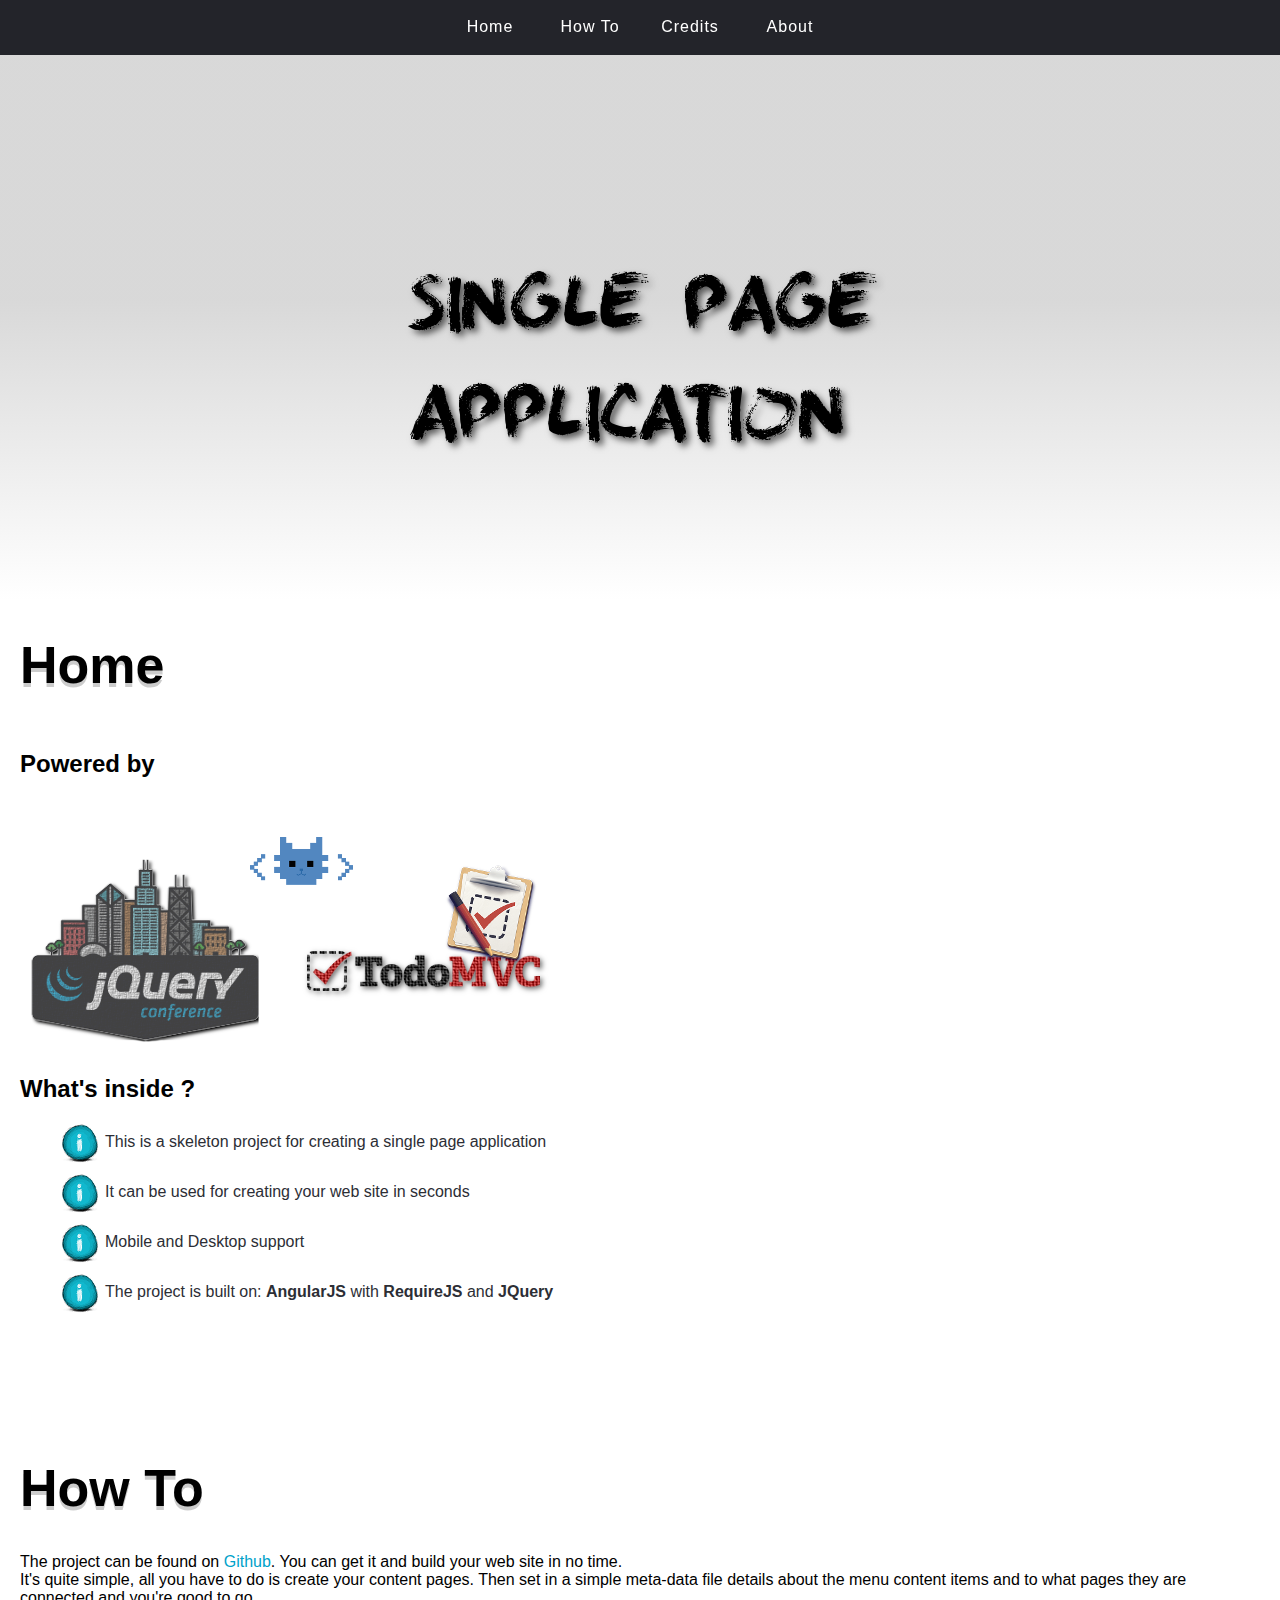
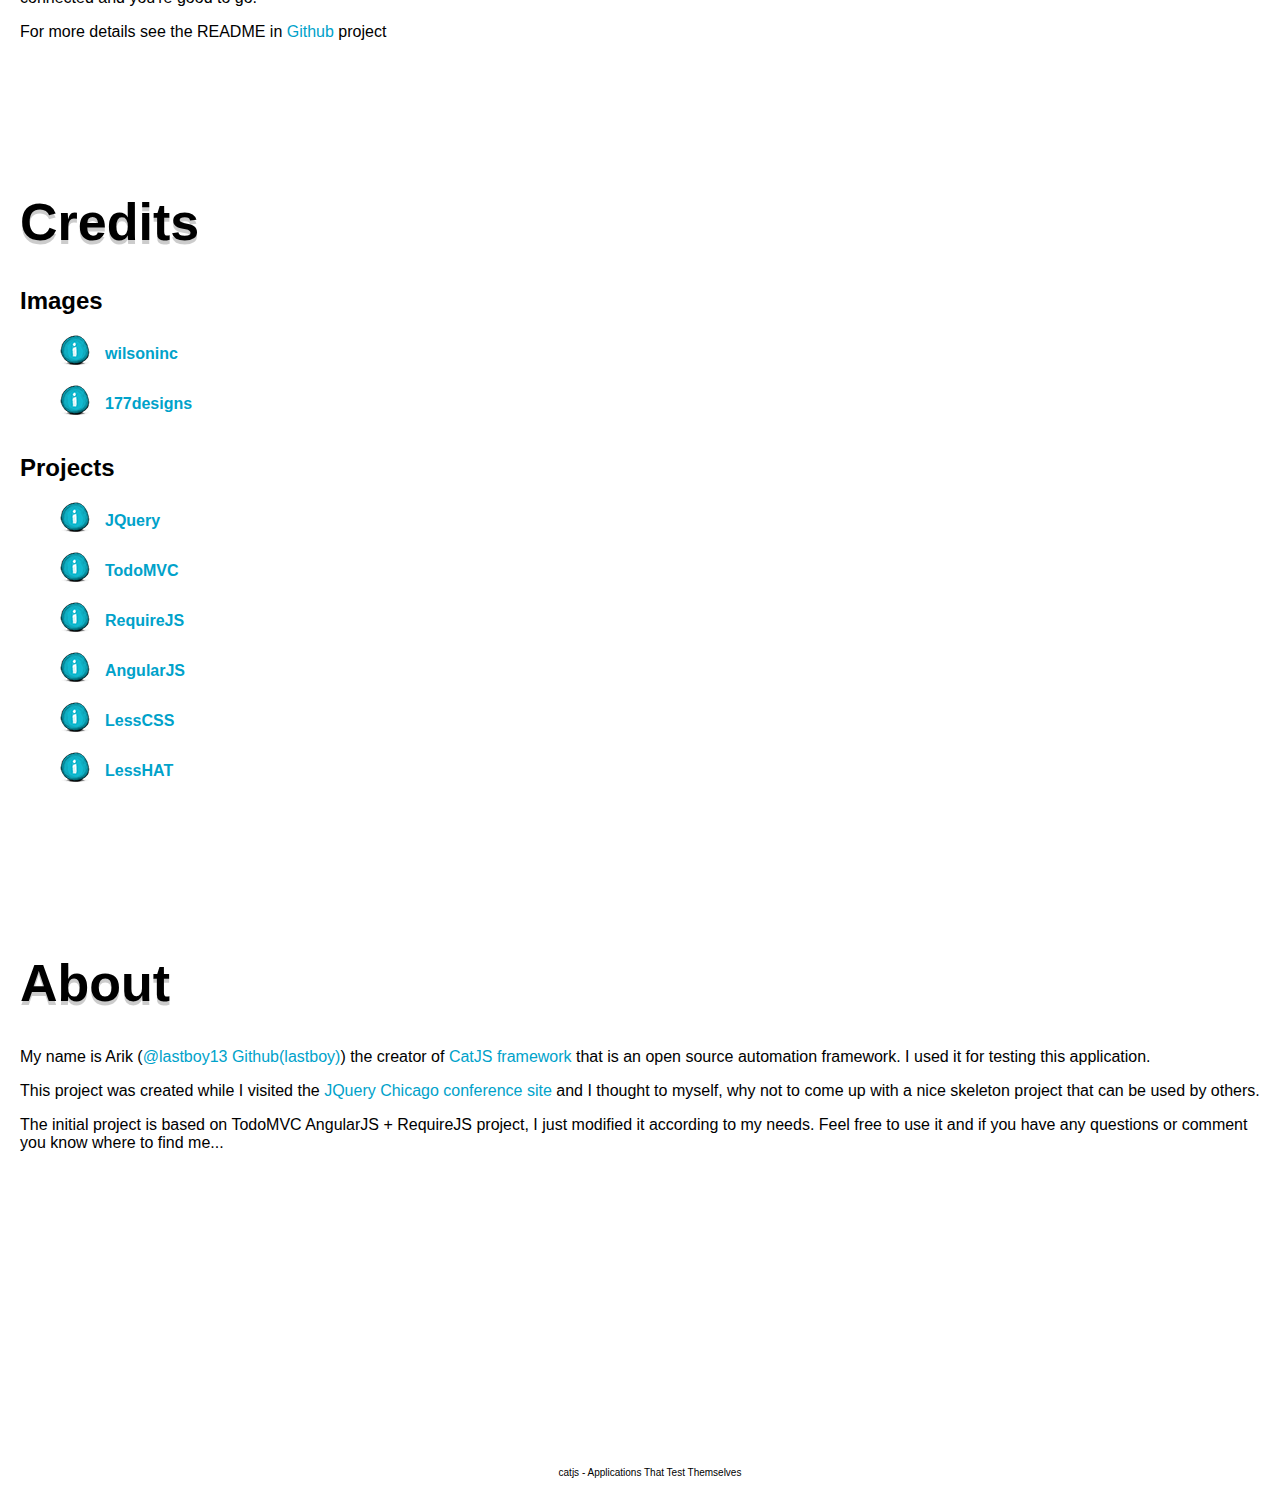
==== web/index.html @ 97d02c83 "folder refactor -  web folder added to the project" ====
<!doctype html>
<html lang="en" data-framework="angularjs">
	<head>
		<meta charset="utf-8">
		<title>JQuery SPA</title>
        <!-- css -->
        <link rel="stylesheet" type="text/css" href="css/jqueryspa.css" />
        <script>
            // Include angular-loader to allow modules to be loaded in any order.
            /*
             AngularJS v1.0.2
             (c) 2010-2012 Google, Inc. http://angularjs.org
             License: MIT
             */
            (function(i){'use strict';function d(c,b,e){return c[b]||(c[b]=e())}return d(d(i,"angular",Object),"module",function(){var c={};return function(b,e,f){e&&c.hasOwnProperty(b)&&(c[b]=null);return d(c,b,function(){function a(a,b,d){return function(){c[d||"push"]([a,b,arguments]);return g}}if(!e)throw Error("No module: "+b);var c=[],d=[],h=a("$injector","invoke"),g={_invokeQueue:c,_runBlocks:d,requires:e,name:b,provider:a("$provide","provider"),factory:a("$provide","factory"),service:a("$provide","service"), value:a("$provide","value"),constant:a("$provide","constant","unshift"),filter:a("$filterProvider","register"),controller:a("$controllerProvider","register"),directive:a("$compileProvider","directive"),config:h,run:function(a){d.push(a);return this}};f&&h(f);return g})}})})(window);
        </script>		
	</head>
	<body>

        <div ng-view></div>
        
        <script data-main="js/config" src="bower_components/requirejs/require.js"></script>
	</body>
</html>
---- web/css/jqueryspa.css ----
HTML,
BODY {
  margin: 0;
  padding: 0;
  height: 100%;
  width: 100%;
  font-family: 'Open Sans', sans-serif;
  font-size: 16px;
  color: #000000;
}
#home {
  padding: 0px;
}
#home .header {
  width: 100%;
  background-image: url([data-uri]);
  background-image: -webkit-linear-gradient(top, rgba(196, 196, 196, 0.65) 50%, rgba(255, 255, 255, 0) 100%);
  background-image: -moz-linear-gradient(top, rgba(196, 196, 196, 0.65) 50%, rgba(255, 255, 255, 0) 100%);
  background-image: -o-linear-gradient(top, rgba(196, 196, 196, 0.65) 50%, rgba(255, 255, 255, 0) 100%);
  background-image: linear-gradient(to bottom, rgba(196, 196, 196, 0.65) 50%, rgba(255, 255, 255, 0) 100%);
  filter: progid:DXImageTransform.Microsoft.gradient(startColorstr='#a6c4c4c4', endColorstr='#00ffffff', GradientType=0);
  /* IE6-9 */
}
#home .header .title {
  width: 100%;
  height: 600px;
  text-align: center;
  background: url(images/title.png) center no-repeat;
}
#home .content {
  padding: 0 20px 0 20px;
}
#home .content .poweredby {
  display: inline-block;
  width: 100%;
}
#home .content .poweredby .jqueryconf {
  background: url(images/jqueryconf_200.png) no-repeat left center transparent;
  width: 251px;
  height: 210px;
  display: table-cell;
}
#home .content .poweredby .catjs {
  display: block;
  top: 40px;
  position: relative;
  left: 230px;
  background: url(images/catjs_48.png) no-repeat left center transparent;
  width: 103px;
  height: 48px;
  z-index: 3;
}
#home .content .poweredby .todomvc {
  background: url(images/todomvc.png) no-repeat 30px 100px transparent;
  width: 270px;
  height: 200px;
  display: table-cell;
  padding-left: 20px;
}
#home .content .poweredby .todomvc .todomvcnote {
  background: url(images/todomvcnote.png) no-repeat 150px 20px transparent;
  width: 250px;
  height: 200px;
  position: absolute;
}
#home .bullets {
  display: inline-block;
  width: 100%;
}
#home .bullets UL {
  display: inline-block;
}
#home .bullets UL LI {
  background: url(images/bullet_info_40.png) no-repeat 0px 0px transparent;
  list-style-type: none;
  margin: 0 0 0 40px;
  padding: 10px 0 0 45px;
  height: 40px;
  font-family: 'Open Sans', sans-serif;
  font-size: 16px;
  color: #2c2e35;
}
#home H1 {
  text-align: left;
  font-size: 52px;
  font-weight: bold;
  text-shadow: 0 4px 0 rgba(0, 0, 0, 0.2);
}
#credits UL {
  display: inline-block;
}
#credits UL LI {
  background: url(images/bullet_info_32.png) no-repeat 0px 0px transparent;
  list-style-type: none;
  margin: 0 0 0 40px;
  padding: 10px 0 0 45px;
  height: 40px;
  font-family: 'Open Sans', sans-serif;
  font-size: 16px;
  color: #2c2e35;
}
.footer {
  height: 300px;
  width: 100%;
  display: table;
  text-align: center;
  padding: 10px;
}
.footer .catjsabout {
  height: 25px;
  font-size: 10px;
  display: table-cell;
  vertical-align: bottom;
}
/* Navigation Links */
nav {
  text-align: center;
}
nav #menu {
  opacity: 1;
}
nav #menu-options {
  display: none;
}
nav ul {
  display: inline-block;
}
nav ul li {
  float: left;
  -webkit-transition: background-color 0.4s ease-in-out;
  -moz-transition: background-color 0.4s ease-in-out;
  -o-transition: background-color 0.4s ease-in-out;
  transition: background-color 0.4s ease-in-out;
  position: relative;
  display: block;
  height: 55px;
  width: 100px;
  top: 0px;
}
nav ul li a {
  -webkit-transition: font-size 0.2s ease-in-out, background-color 0.4s ease-in-out, top 0.1s ease-in-out;
  -moz-transition: font-size 0.2s ease-in-out, background-color 0.4s ease-in-out, top 0.1s ease-in-out;
  -o-transition: font-size 0.2s ease-in-out, background-color 0.4s ease-in-out, top 0.1s ease-in-out;
  transition: font-size 0.2s ease-in-out, background-color 0.4s ease-in-out, top 0.1s ease-in-out;
  color: white;
  font-weight: 100;
  letter-spacing: 1px;
  top: 18px;
  position: relative;
  display: block;
  height: 55px;
  width: 100px;
  outline: 0;
  text-decoration: none;
}
nav ul li a.active {
  -webkit-transition: font-size 0.2s ease-in-out, background-color 0.4s ease-in-out, top 0.1s ease-in-out;
  -moz-transition: font-size 0.2s ease-in-out, background-color 0.4s ease-in-out, top 0.1s ease-in-out;
  -o-transition: font-size 0.2s ease-in-out, background-color 0.4s ease-in-out, top 0.1s ease-in-out;
  transition: font-size 0.2s ease-in-out, background-color 0.4s ease-in-out, top 0.1s ease-in-out;
  font-size: 24px;
  font-weight: bold;
  top: 12px;
}
nav ul li:hover,
nav ul li.active {
  -webkit-transition: background-color 0.4s ease-in-out;
  -moz-transition: background-color 0.4s ease-in-out;
  -o-transition: background-color 0.4s ease-in-out;
  transition: background-color 0.4s ease-in-out;
  background-color: #000000;
}
@media only screen and (max-width: 720px) {
  nav {
    text-align: right;
  }
  nav #menu-options {
    display: block;
    position: absolute;
    color: #ffffff;
    top: 0;
    z-index: 1;
    width: 100px;
    height: 55px;
    line-height: 55px;
    right: 0px;
    text-align: center;
    border-left: 1px solid white;
    background-color: #5E5C5C;
    cursor: pointer;
    font-size: 24px;
    font-weight: bold;
    color: #000000;
  }
  nav #menu {
    display: inline-block;
    margin-top: 55px;
    opacity: 0.7;
  }
  nav #menu .fold {
    opacity: 0;
  }
  nav .opacity-off {
    opacity: 1 !important;
  }
  nav .opacity-on {
    opacity: 0.7 !important;
  }
  nav .opacity-full {
    opacity: 0 !important;
  }
  nav ul {
    padding: 10px 0 10px 0 ;
    -webkit-border-radius: 0px 0px 0px 8px;
    -webkit-background-clip: padding-box;
    -moz-border-radius: 0px 0px 0px 8px;
    -moz-background-clip: padding;
    border-radius: 0px 0px 0px 8px;
    background-clip: padding-box;
  }
  nav ul li {
    -webkit-transition: background-color 0.4s ease-in-out;
    -moz-transition: background-color 0.4s ease-in-out;
    -o-transition: background-color 0.4s ease-in-out;
    transition: background-color 0.4s ease-in-out;
    float: none;
    text-align: center;
  }
  nav ul li a {
    -webkit-transition: font-size 0.2s ease-in-out, background-color 0.4s ease-in-out, top 0.1s ease-in-out;
    -moz-transition: font-size 0.2s ease-in-out, background-color 0.4s ease-in-out, top 0.1s ease-in-out;
    -o-transition: font-size 0.2s ease-in-out, background-color 0.4s ease-in-out, top 0.1s ease-in-out;
    transition: font-size 0.2s ease-in-out, background-color 0.4s ease-in-out, top 0.1s ease-in-out;
    display: inline;
    color: white;
    font-weight: 100;
    letter-spacing: 1px;
    top: 18px;
    text-decoration: none;
    outline: 0;
  }
  nav ul li a.active {
    display: inline;
    -webkit-transition: font-size 0.2s ease-in-out, background-color 0.4s ease-in-out, top 0.1s ease-in-out;
    -moz-transition: font-size 0.2s ease-in-out, background-color 0.4s ease-in-out, top 0.1s ease-in-out;
    -o-transition: font-size 0.2s ease-in-out, background-color 0.4s ease-in-out, top 0.1s ease-in-out;
    transition: font-size 0.2s ease-in-out, background-color 0.4s ease-in-out, top 0.1s ease-in-out;
    background-color: #000000;
    font-size: 24px;
    top: 12px;
    font-weight: bold;
  }
  nav ul li .fold {
    top: -100px;
  }
  nav ul li:hover,
  nav ul li.active {
    -webkit-transition: background-color 0.4s ease-in-out;
    -moz-transition: background-color 0.4s ease-in-out;
    -o-transition: background-color 0.4s ease-in-out;
    transition: background-color 0.4s ease-in-out;
    background-color: #000000;
  }
}
header {
  position: relative;
  top: 0px;
}
section {
  padding: 100px 20px 0 20px;
}
section H1 {
  text-align: left;
  font-size: 52px;
  font-weight: bold;
  text-shadow: 0 4px 0 rgba(0, 0, 0, 0.2);
}
/* UL LI */
ul {
  margin: 0;
  padding: 0;
  list-style: none;
}
/* Anchor */
a {
  color: #00A2CA;
  text-decoration: none;
  z-index: 1;
  position: relative;
}
nav {
  background-color: #23242A;
  position: fixed;
  z-index: 100000;
  width: 100%;
  height: 55px;
  top: 0;
}
nav ul {
  background-color: #23242A;
}
nav #menu {
  -webkit-transition: all 0.8s ease-in-out;
  -moz-transition: all 0.8s ease-in-out;
  -o-transition: all 0.8s ease-in-out;
  transition: all 0.8s ease-in-out;
}
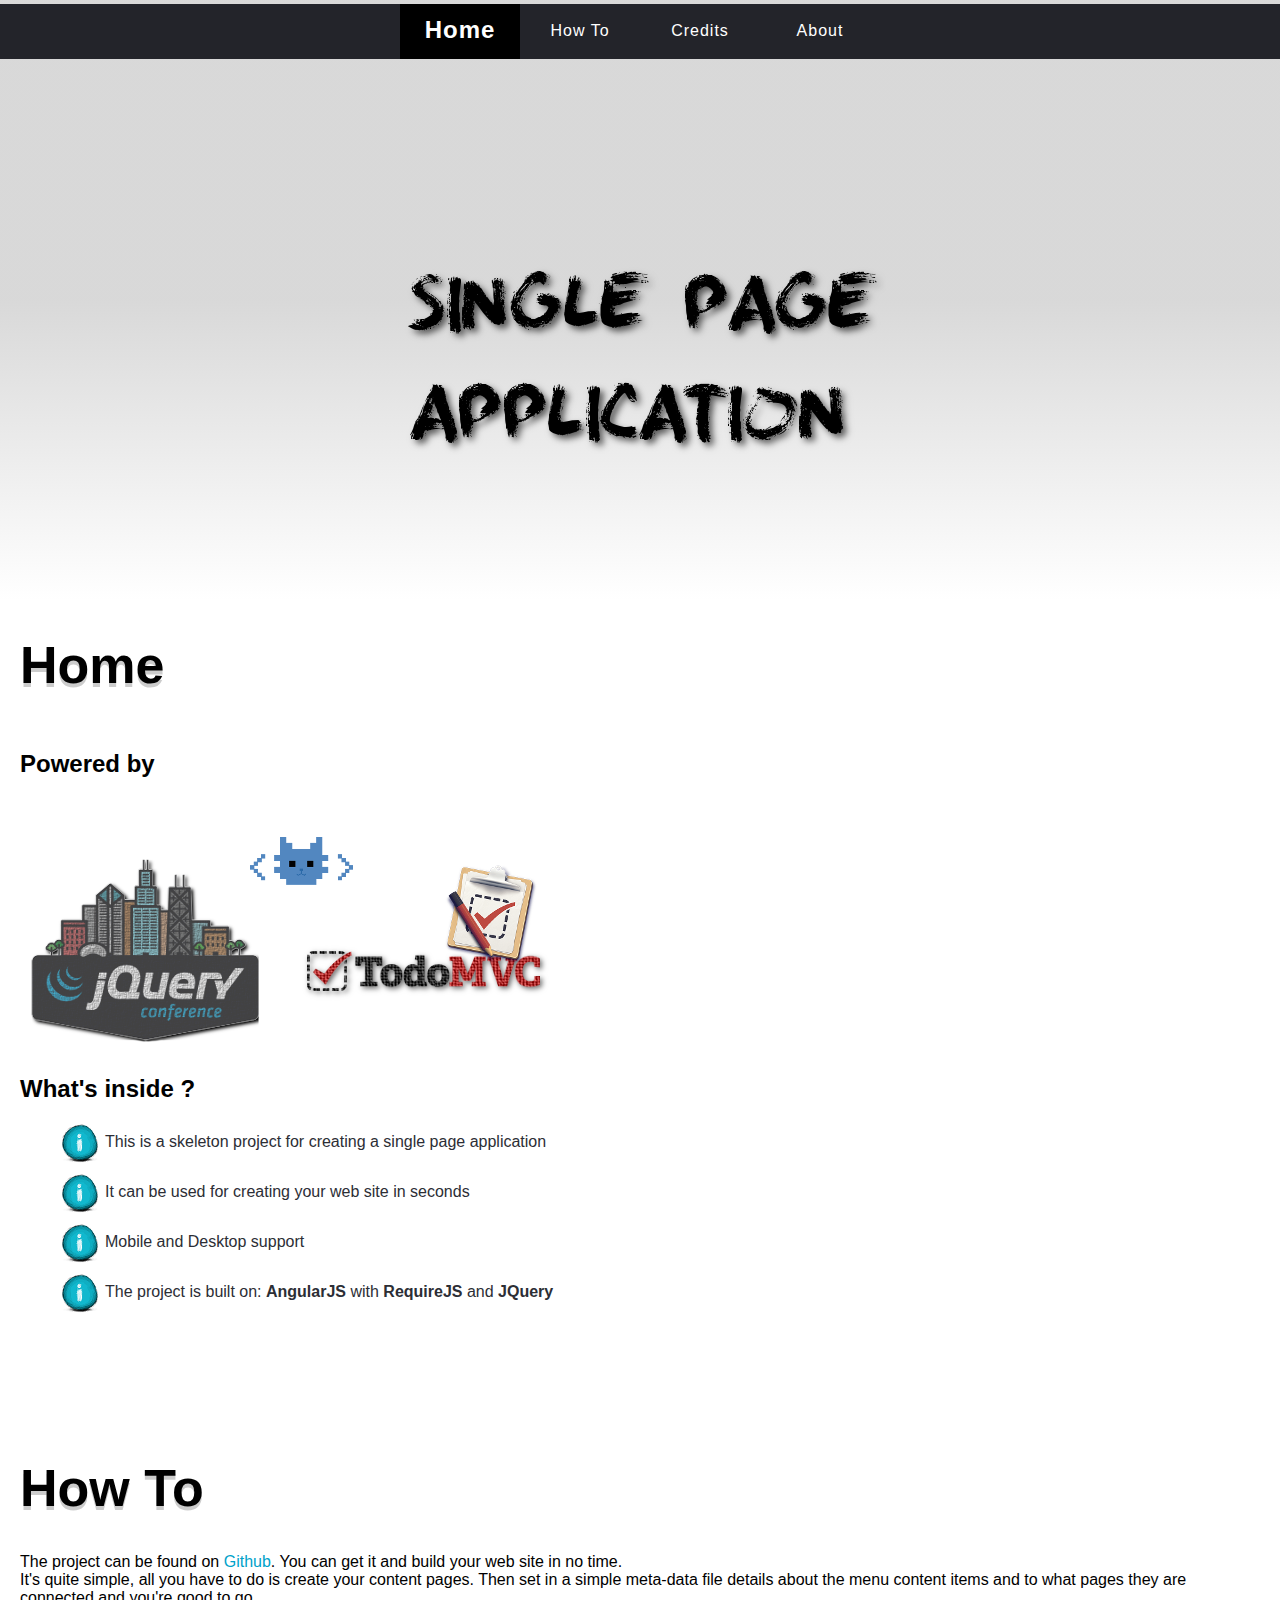
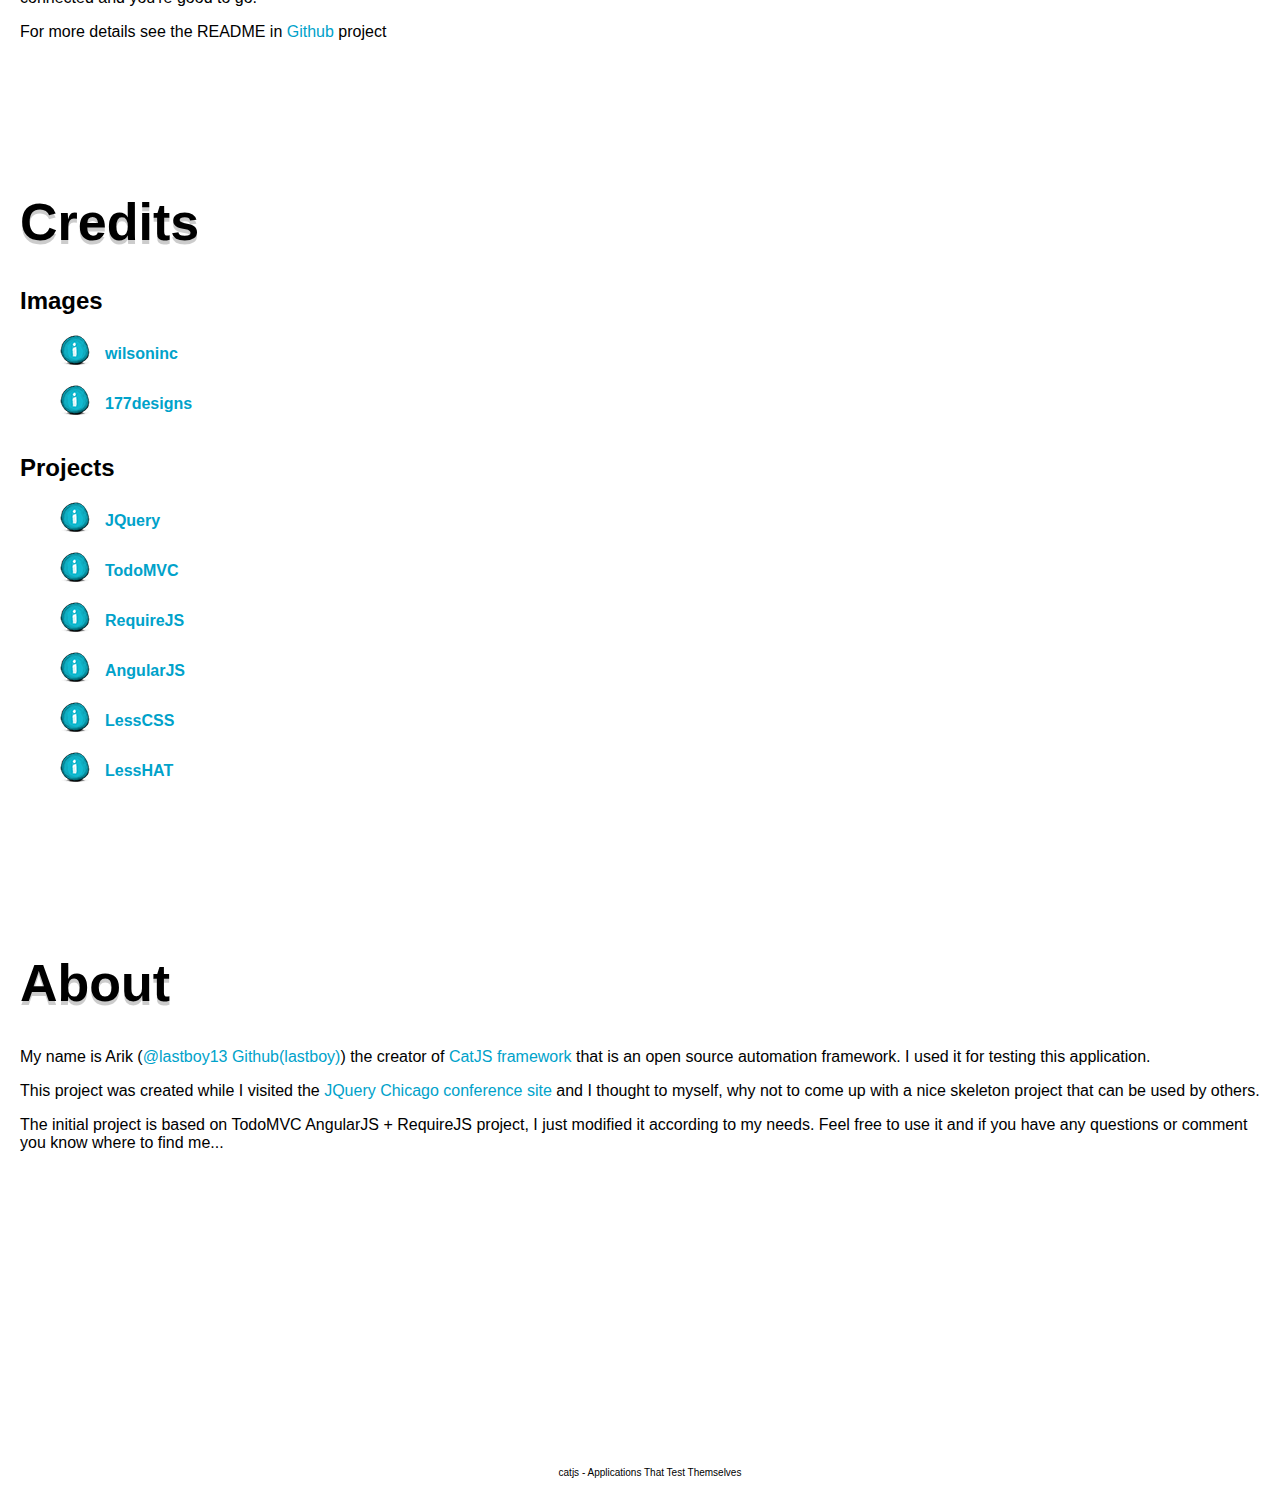
==== commit 2b55202f: "mobile view adjustment" ====
--- a/web/index.html
+++ b/web/index.html
@@ -2,6 +2,7 @@
 <html lang="en" data-framework="angularjs">
 	<head>
 		<meta charset="utf-8">
+        <meta name="viewport" content="width=device-width, initial-scale=1, maximum-scale=1, user-scalable=no">
 		<title>JQuery SPA</title>
         <!-- css -->
         <link rel="stylesheet" type="text/css" href="css/jqueryspa.css" />
--- a/web/css/jqueryspa.css
+++ b/web/css/jqueryspa.css
@@ -27,18 +27,20 @@
   text-align: center;
   background: url(images/title.png) center no-repeat;
 }
+@media only screen and (max-device-width: 480px) and (min-device-width: 320px) {
+  #home .header .title {
+    width: 100%;
+    height: 600px;
+    text-align: center;
+    background: url(images/title_280.png) center no-repeat;
+  }
+}
 #home .content {
   padding: 0 20px 0 20px;
 }
 #home .content .poweredby {
   display: inline-block;
   width: 100%;
-}
-#home .content .poweredby .jqueryconf {
-  background: url(images/jqueryconf_200.png) no-repeat left center transparent;
-  width: 251px;
-  height: 210px;
-  display: table-cell;
 }
 #home .content .poweredby .catjs {
   display: block;
@@ -50,7 +52,21 @@
   height: 48px;
   z-index: 3;
 }
+#home .content .poweredby .jqueryconf {
+  -webkit-transition: all 0.4s ease;
+  -moz-transition: all 0.4s ease;
+  -o-transition: all 0.4s ease;
+  transition: all 0.4s ease;
+  background: url(images/jqueryconf_200.png) no-repeat left center transparent;
+  width: 251px;
+  height: 210px;
+  display: table-cell;
+}
 #home .content .poweredby .todomvc {
+  -webkit-transition: all 0.4s ease;
+  -moz-transition: all 0.4s ease;
+  -o-transition: all 0.4s ease;
+  transition: all 0.4s ease;
   background: url(images/todomvc.png) no-repeat 30px 100px transparent;
   width: 270px;
   height: 200px;
@@ -58,10 +74,39 @@
   padding-left: 20px;
 }
 #home .content .poweredby .todomvc .todomvcnote {
+  -webkit-transition: all 0.4s ease;
+  -moz-transition: all 0.4s ease;
+  -o-transition: all 0.4s ease;
+  transition: all 0.4s ease;
   background: url(images/todomvcnote.png) no-repeat 150px 20px transparent;
   width: 250px;
   height: 200px;
   position: absolute;
+}
+@media only screen and (max-width: 720px), screen and (max-device-width: 480px) and (min-device-width: 320px) {
+  #home .content .poweredby .catjs {
+    top: 30px;
+    left: 105px;
+  }
+  #home .content .poweredby .todomvc {
+    background: url(images/todomvc_100.png) no-repeat 2px 94px transparent;
+    width: 100px;
+    height: 10px;
+    top: -5px;
+    left: 40px;
+  }
+  #home .content .poweredby .todomvc .todomvcnote {
+    background: url(images/todomvcnote_50.png) no-repeat 29px 52px transparent;
+    width: 100px;
+    height: 100px;
+  }
+  #home .content .poweredby .jqueryconf {
+    background: url(images/jqueryconf_100.png) no-repeat left center transparent;
+    width: 110px;
+    height: 125px;
+    left: 35px;
+    top: 12px;
+  }
 }
 #home .bullets {
   display: inline-block;
@@ -134,7 +179,7 @@
   position: relative;
   display: block;
   height: 55px;
-  width: 100px;
+  width: 120px;
   top: 0px;
 }
 nav ul li a {
@@ -149,7 +194,7 @@
   position: relative;
   display: block;
   height: 55px;
-  width: 100px;
+  width: 120px;
   outline: 0;
   text-decoration: none;
 }
@@ -170,7 +215,7 @@
   transition: background-color 0.4s ease-in-out;
   background-color: #000000;
 }
-@media only screen and (max-width: 720px) {
+@media only screen and (max-width: 720px), screen and (max-device-width: 480px) and (min-device-width: 320px) {
   nav {
     text-align: right;
   }
@@ -180,7 +225,7 @@
     color: #ffffff;
     top: 0;
     z-index: 1;
-    width: 100px;
+    width: 120px;
     height: 55px;
     line-height: 55px;
     right: 0px;
